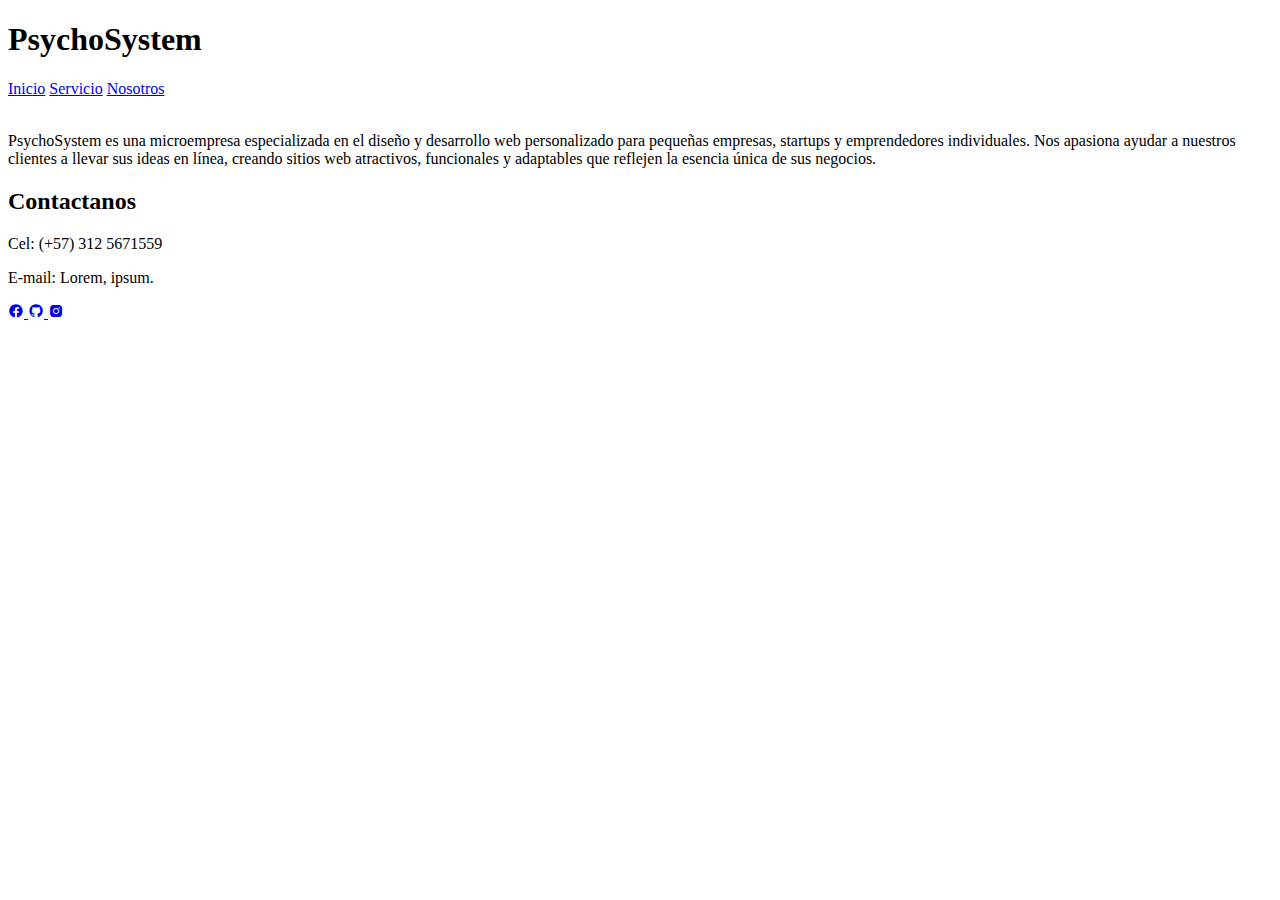
==== Index.html @ add22806 "Add files via upload" ====
<!DOCTYPE html>
<html lang="en">
<head>
    <meta charset="UTF-8">
    <meta name="viewport" content="width=device-width, initial-scale=1.0">
    <link rel="stylesheet" href="css/estilo.css">
    <link rel="icon" href="img/PsychoSystem.png" type="image/x-icon">
    <link rel="stylesheet" href="https://cdnjs.cloudflare.com/ajax/libs/animate.css/4.1.1/animate.min.css"/>
    <link href='https://unpkg.com/boxicons@2.1.4/css/boxicons.min.css' rel='stylesheet'>
    <title>PsychoSystem</title>
</head>
<body>
    <div class="contenido">
        <h1 class="titulo">PsychoSystem</h1>
    </div>
    <header class="header" id="inicio">
        <nav class="menu-navegacion">
            <a class="navegacion" href="Index.html">Inicio</a>
            <a class="navegacion" href="servicio.html">Servicio</a>
            <a class="navegacion" href="nosotros.html">Nosotros</a>
        </nav>
        <!-- <div class="contenedor head">
            
        </div> -->
    </header>
    <aside class="img">
        <img src="img/PsychoSystem.png" alt="" class="PsychoSystem">
        <p class="copy">PsychoSystem es una microempresa especializada en el diseño y desarrollo web personalizado para pequeñas empresas, startups y emprendedores individuales. Nos apasiona ayudar a nuestros clientes a llevar sus ideas en línea, creando sitios web atractivos, funcionales y adaptables que reflejen la esencia única de sus negocios.</p>
        </aside>
    <footer id="contacto">
        <div class="contenedor footer-content">
            <div class="contact-us">
                <h2 class="brand">Contactanos</h2>
                <p>Cel: (+57) 312 5671559</p>
                <p>E-mail: Lorem, ipsum.</p>
            </div>
            <div class="social-media">
                <a href="./" class="social-media-icon">
                    <i class='bx bxl-facebook-circle'></i>
                </a>
                <a href="./" class="social-media-icon">
                    <i class='bx bxl-github'></i>
                </a>
                <a href="./" class="social-media-icon">
                    <i class='bx bxl-instagram-alt' ></i>
                </a>
        </div>
    </div>
        <div class="line"></div>
    </footer>
    <script src="js/incio.js"></script>
</body>
</html>
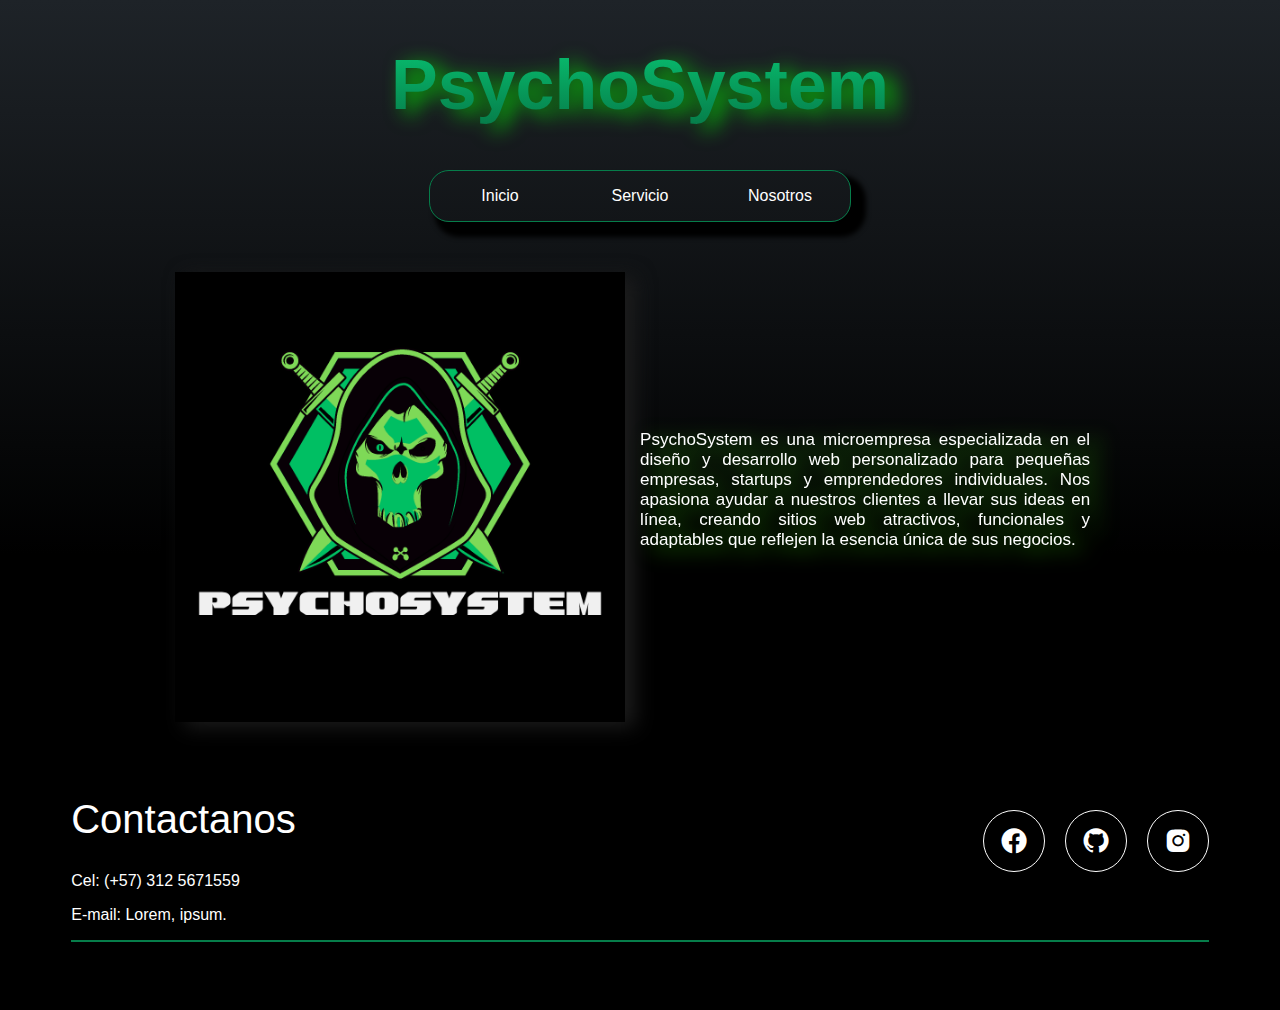
==== commit 8eff50ec: "Update Index.html" ====
--- a/Index.html
+++ b/Index.html
@@ -50,4 +50,4 @@
     </footer>
     <script src="js/incio.js"></script>
 </body>
-</html>+</html>
--- a/css/estilo.css
+++ b/css/estilo.css
@@ -0,0 +1,286 @@
+body{
+    /* background: linear-gradient(to top, #0ba360 0%, #3cba92 100%); */
+    /* background-image: linear-gradient(to right, #d7d2cc 0%, #304352 100%); */
+    background: linear-gradient(to top, #000000 45%, #1e2328 100%);
+    max-width: 100%;
+    height: 100;
+    background-repeat: space;
+    font-family: 'arial';
+}
+
+body::-webkit-scrollbar{
+    width: 5px;
+    background: linear-gradient(to top, #000000 45%, #1e2328 100%);
+}
+
+body::-webkit-scrollbar-thumb{
+    background: #067d4a;
+    border-radius: 10px;
+}
+
+.header{
+    display: flex;
+    justify-content: center;
+    align-items: center;
+}
+
+.menu-navegacion{
+    display: flex;
+    justify-content: space-between;
+    align-items: center;
+    border: 1px solid #067d4a;
+    border-radius: 20px 20px;
+    box-shadow: 10px 10px 5px 5px #000000;
+}
+
+.navegacion{
+    display: flex;
+    justify-content: center;
+    align-items: center;
+    width: 70px;
+    height: 50px;
+    border-radius: 99em;
+    text-decoration: none;   
+    color: rgb(255, 255, 255);
+    margin: 0 35px;
+}
+
+
+.contenido{
+    /* max-width: 400px; */
+    display: flex;
+    justify-content: center;
+    align-items: center;
+   margin: 45px;
+   /* max-height: 400px; */
+}
+
+.img{
+    display: flex;
+    justify-content: center;
+    align-items: center;
+    text-align: justify;
+    padding: 0.1px;
+    margin: 5px;
+}
+
+.PsychoSystem{
+    height: 450px;
+    margin: 45px 0 30px 0 ;
+    filter: drop-shadow(10px 5px 10px rgb(28, 28, 28));
+    padding: 0.1px;
+    
+}
+
+.titulo{
+    display: flex;
+    justify-content: center;
+    align-items: center;
+    margin: 0;
+    background: linear-gradient(to bottom, #08c070 0%, #067d4a 100%);
+    -webkit-background-clip: text;
+    background-clip: text;
+    -webkit-text-fill-color: transparent;
+    filter: drop-shadow(10px 5px 10px rgba(0, 255, 0, 0.742));
+    font-size: 70px;
+}
+
+.copy{
+    color: #ffffff;
+    display: inline-flex;
+    justify-content: center;
+    align-items: center;
+    padding: 1;
+    margin: 15px;
+    max-width: 450px;
+    width: 100%;
+    filter: drop-shadow(10px 5px 10px rgba(59, 252, 0, 0.594));
+    font-size: 17px;
+}
+/* div{
+    background: red;
+} */
+
+/* header{
+    background: linear-gradient(to top, #000000 0%, #1e2328 100%);
+} */
+
+
+/* Footer */
+
+footer{
+    /* background: linear-gradient(to bottom, #000000 45%, #1e2328 100%); */
+    background: black;
+    padding-bottom: 0.1px;
+}
+
+.footer-content{
+    display: flex;
+    justify-content: center;
+    align-items: center;
+    flex-wrap: wrap;
+    /* padding-top: 60px;
+    padding-bottom: 40px; */
+}
+
+.contact-us{
+    width: 40%;
+    color: #fff;
+}
+
+.brand{
+    font-weight: 500;
+    font-size: 40px;
+    margin: 40px 30px 30px 0;
+}
+
+.brand+p{
+    font-weight: 500;
+    font-size: 16px;
+}
+
+.social-media{
+    width: 50%;
+    padding-bottom: 15px;
+    display: flex;
+    justify-content: flex-end;
+}
+
+.social-media-icon{
+    display: inline-block;
+    margin-left: 20px;
+    width: 60px;
+    height: 60px;
+    border: 1px solid white;
+    border-radius: 50%;
+    text-align: center;
+    color: #fff 
+}
+
+.social-media-icon:hover{
+    background: #fff;
+    color: #067d4a;
+}
+
+.social-media-icon i{
+    font-size: 30px;
+    line-height: 60px;
+}
+
+.line{
+    width: 90%;
+    max-width: 1200px;
+    margin: 0 auto;
+    height: 2px;
+    background: #067d4a;
+    margin-bottom: 60px;
+}
+
+@media screen and (max-width: 800px){
+    .menu-navegacion{
+        width: 70vw;
+        margin-left: 15vw;
+    }
+
+    .copy{
+        font-size: 20px;
+    }
+
+    .titulo{
+        font-size: 60px;
+    }
+
+    .footer-content{
+        justify-content: center;
+    }
+
+    .social-media{
+        width: 80%;
+        justify-content: space-evenly;
+    }
+
+    .social-media-icon{
+        margin-left: 0;
+    }
+    
+    .social-media i{
+        margin-left: 0;
+    }
+
+    .contact-us{
+        text-align: center;
+        width: 80%;
+        margin-bottom: 40px;
+    }
+}
+@media screen and (max-width: 500px){
+    .menu-navegacion{
+       width: 80vw;
+       margin-left: 10vw;
+    }
+
+    .img{
+        display: block;
+        justify-content: center;
+        align-items: center;
+        text-align: justify;
+    }
+
+    .PsychoSystem{
+        margin: 0 15px;
+        padding: 0;
+    }
+
+
+    .titulo{
+        font-size: 55px;
+    }
+    .social-media{
+        width: 100%;
+    }
+
+    .contact-us{
+        width: 90%;
+    }
+}
+@media screen and (max-width: 300px){
+    .titulo{
+        font-size: 25px;
+    }
+
+    .copy{
+        font-size: 20px;
+    }
+
+    .img{
+        display: block;
+        justify-content: center;
+        align-items: center;
+        text-align: justify;
+    }
+
+    .PsychoSystem{
+        display: flex;
+        justify-content: center;
+        align-items: center;
+        margin: 0 15px;
+        padding: 0;
+        height: 90%;
+        width: 90%;
+    }
+
+    .navegacion{
+        margin: 0;
+        padding: 0;
+        font-size: 13px;
+        height: 40px;
+    }
+    .menu-navegacion{
+        height: 40px;
+        padding: 0;
+    }
+    .copy{
+        font-size: 10px;
+        width: 80vw;
+    }
+}
